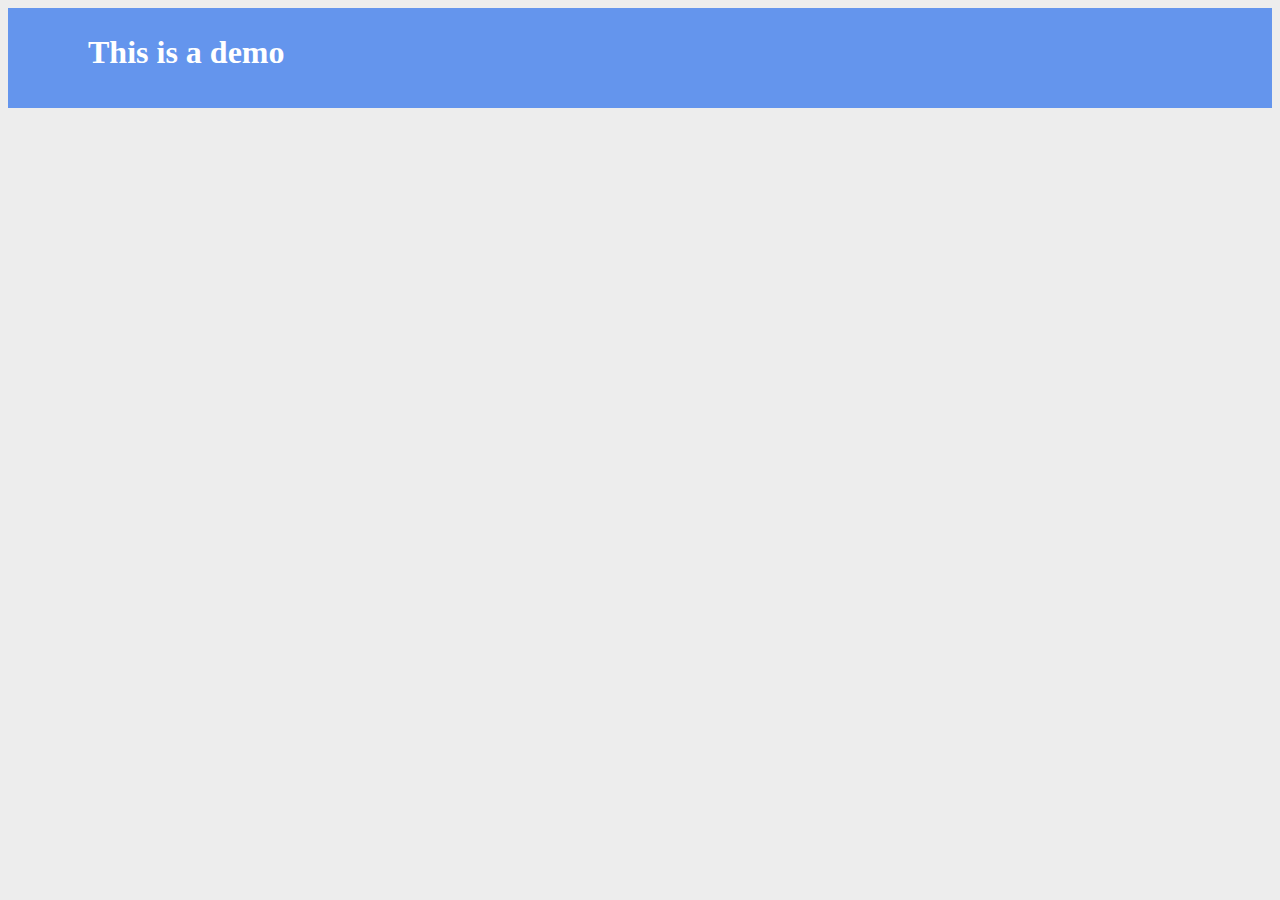
==== index.html @ c1c512e2 "用css完成了页头的书写" ====
<!DOCTYPE HTML5>
<head>
	<link rel="stylesheet" href="css/css.css">
	<title>课程作业计划表</title>
</head>

<body>
 	
	<div id="head">
		<div align="left" class="hone">
			<h1>This is a demo</h1>
		</div>	
 	</div>
	
</body>
---- css/css.css ----
.hone{
	color:#FFFFFF;
	padding:5px 80px;
}

body{
	background-color:#EDEDED;
}

#head{
	height: 100px;
	background-color: cornflowerblue;
	margin: 0px;
}
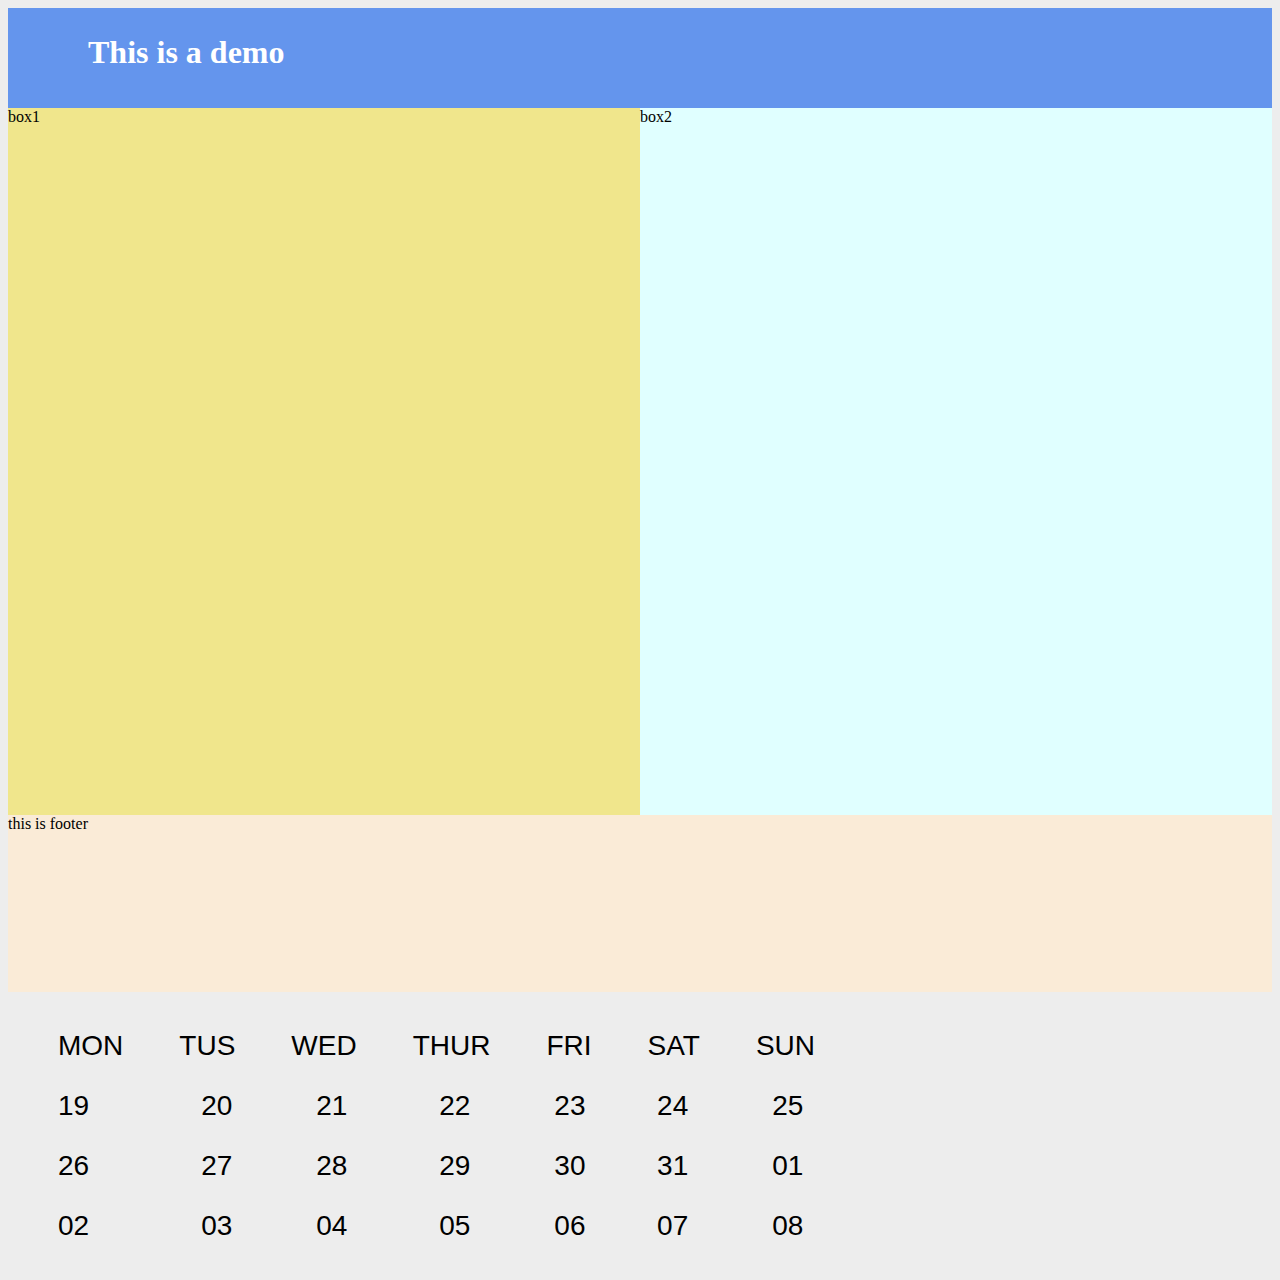
==== commit 0756c920: "Merge branch 'main' into main" ====
--- a/index.html
+++ b/index.html
@@ -1,15 +1,80 @@
 <!DOCTYPE HTML5>
 <head>
-	<link rel="stylesheet" href="css/css.css">
+	<meta charset="utf-8">
+	<link rel="stylesheet" href="css/index.css">
 	<title>课程作业计划表</title>
-</head>
+	<style>
+		.hone {
+			color: #FFFFFF;
+			padding: 5px 80px;
+		}
 
+		.body {
+			position:relative;
+			background-color: #EDEDED;
+			width: 100%;
+			height: 80%;
+		}
+
+		#head {
+			
+			height: 100px;
+			background-color: cornflowerblue;
+			margin: 0px;
+		}
+
+		.footer {
+			background-color: #FAEBD7;
+			height: 20%;
+		}
+
+		.wrap_left {
+			float:left;			
+			height: 100%;
+			width: 50%;
+			background-color: #F0E68C;
+		}
+		
+		.wrap_right{
+			float:right;
+			height:100%;
+			width:50%;
+			background-color: #E0FFFF;
+		}
+	</style>
 <body>
- 	
+
 	<div id="head">
 		<div align="left" class="hone">
 			<h1>This is a demo</h1>
+
+
+		</div>
+	</div>
+	<div class="body">
+		<div class="wrap_left">
+			box1
+		</div>
+		<div class="wrap_right">
+			box2
+		</div>
+	</div>
+	<div class="footer">
+		this is footer
+	</div>
+
 		</div>	
  	</div>
+	<div id="form1">
+		<p>MON&emsp;&emsp;TUS&emsp;&emsp;WED&emsp;&emsp;THUR&emsp;&emsp;FRI&emsp;&emsp;SAT&emsp;&emsp;SUN</p>
+		<p>19&emsp;&emsp;&emsp;&emsp;20&emsp;&emsp;&emsp;21&emsp;&nbsp;&emsp;&emsp;22&emsp;&emsp;&emsp;23&emsp;&nbsp;&nbsp;&emsp;24&emsp;&emsp;&emsp;25</p>
+		<p>26&emsp;&emsp;&emsp;&emsp;27&emsp;&emsp;&emsp;28&emsp;&nbsp;&emsp;&emsp;29&emsp;&emsp;&emsp;30&emsp;&nbsp;&nbsp;&emsp;31&emsp;&emsp;&emsp;01</p>
+		<p>02&emsp;&emsp;&emsp;&emsp;03&emsp;&emsp;&emsp;04&emsp;&nbsp;&emsp;&emsp;05&emsp;&emsp;&emsp;06&emsp;&nbsp;&nbsp;&emsp;07&emsp;&emsp;&emsp;08</p>
+		
+	</div>
+	<div id="form2">
+		
+	</div>
 	
+
 </body>
--- a/css/index.css
+++ b/css/index.css
@@ -0,0 +1,28 @@
+.hone{
+	color:#FFFFFF;
+	padding:5px 80px;
+}
+
+body{
+	background-color:#EDEDED;
+}
+
+#head{
+	height: 100px;
+	background-color: cornflowerblue;
+	margin: 0px;
+}
+
+#form1{
+	float:left;
+	margin: 10px 20px 10px 50px;
+	font-weight: 200;
+	font-size: 28px;
+	font-family: "Gill Sans", "Gill Sans MT", "Myriad Pro", "DejaVu Sans Condensed", Helvetica, Arial, "sans-serif"
+}
+
+#form2{
+	float:right;
+	margin: 10px 30px;
+	
+}
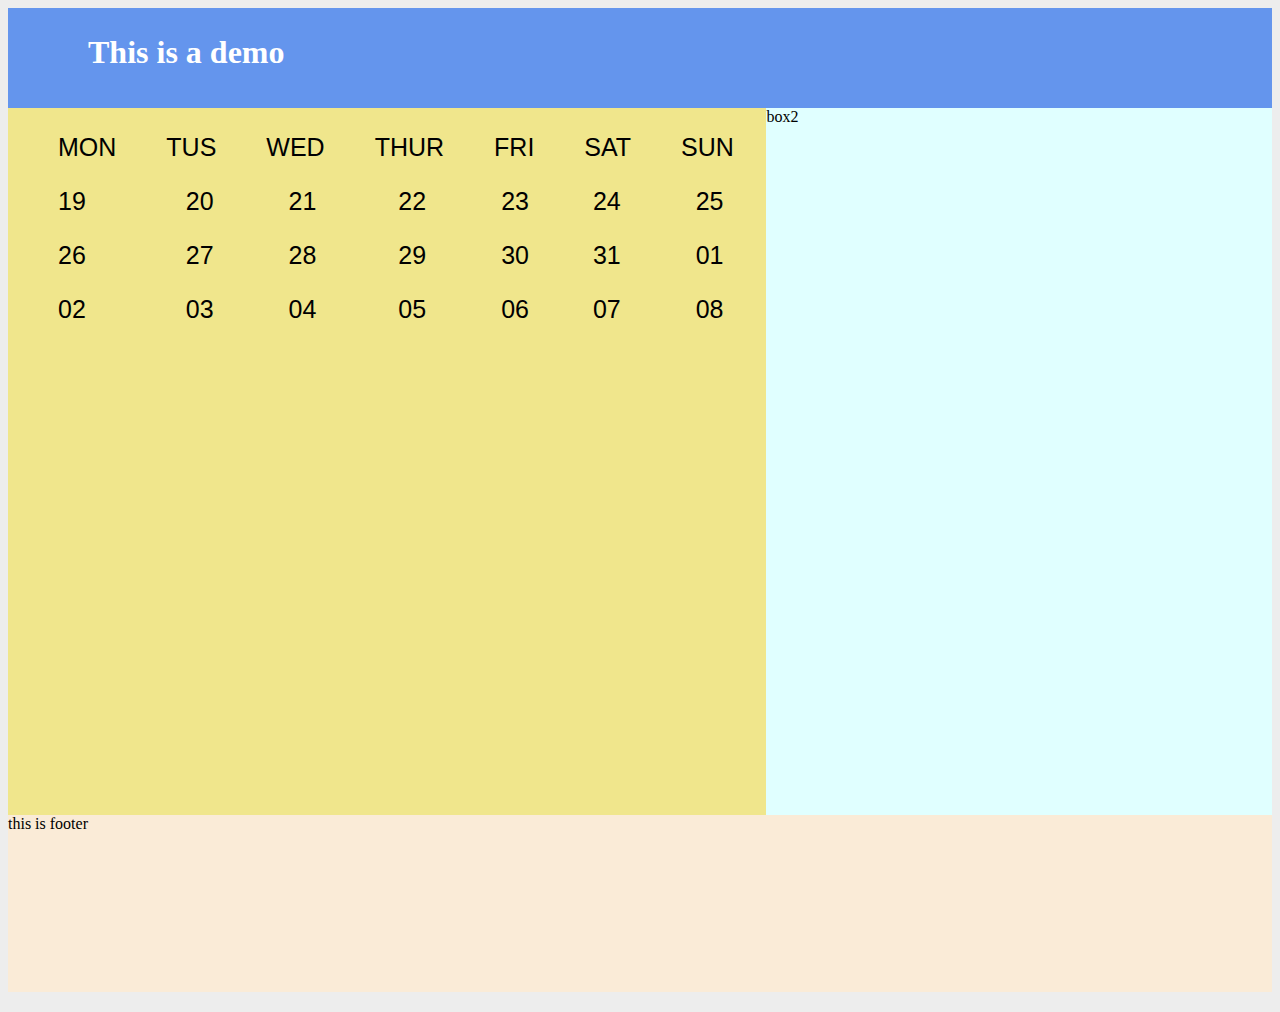
==== commit 253a2ba0: "加入了文字，修改了wrap占比" ====
--- a/index.html
+++ b/index.html
@@ -31,14 +31,14 @@
 		.wrap_left {
 			float:left;			
 			height: 100%;
-			width: 50%;
+			width: 60%;
 			background-color: #F0E68C;
 		}
 		
 		.wrap_right{
 			float:right;
 			height:100%;
-			width:50%;
+			width:40%;
 			background-color: #E0FFFF;
 		}
 	</style>
@@ -53,7 +53,13 @@
 	</div>
 	<div class="body">
 		<div class="wrap_left">
-			box1
+			<div id="form1">
+		<p>MON&emsp;&emsp;TUS&emsp;&emsp;WED&emsp;&emsp;THUR&emsp;&emsp;FRI&emsp;&emsp;SAT&emsp;&emsp;SUN</p>
+		<p>19&emsp;&emsp;&emsp;&emsp;20&emsp;&emsp;&emsp;21&emsp;&nbsp;&emsp;&emsp;22&emsp;&emsp;&emsp;23&emsp;&nbsp;&nbsp;&emsp;24&emsp;&emsp;&emsp;25</p>
+		<p>26&emsp;&emsp;&emsp;&emsp;27&emsp;&emsp;&emsp;28&emsp;&nbsp;&emsp;&emsp;29&emsp;&emsp;&emsp;30&emsp;&nbsp;&nbsp;&emsp;31&emsp;&emsp;&emsp;01</p>
+		<p>02&emsp;&emsp;&emsp;&emsp;03&emsp;&emsp;&emsp;04&emsp;&nbsp;&emsp;&emsp;05&emsp;&emsp;&emsp;06&emsp;&nbsp;&nbsp;&emsp;07&emsp;&emsp;&emsp;08</p>
+		
+	</div>
 		</div>
 		<div class="wrap_right">
 			box2
@@ -65,13 +71,7 @@
 
 		</div>	
  	</div>
-	<div id="form1">
-		<p>MON&emsp;&emsp;TUS&emsp;&emsp;WED&emsp;&emsp;THUR&emsp;&emsp;FRI&emsp;&emsp;SAT&emsp;&emsp;SUN</p>
-		<p>19&emsp;&emsp;&emsp;&emsp;20&emsp;&emsp;&emsp;21&emsp;&nbsp;&emsp;&emsp;22&emsp;&emsp;&emsp;23&emsp;&nbsp;&nbsp;&emsp;24&emsp;&emsp;&emsp;25</p>
-		<p>26&emsp;&emsp;&emsp;&emsp;27&emsp;&emsp;&emsp;28&emsp;&nbsp;&emsp;&emsp;29&emsp;&emsp;&emsp;30&emsp;&nbsp;&nbsp;&emsp;31&emsp;&emsp;&emsp;01</p>
-		<p>02&emsp;&emsp;&emsp;&emsp;03&emsp;&emsp;&emsp;04&emsp;&nbsp;&emsp;&emsp;05&emsp;&emsp;&emsp;06&emsp;&nbsp;&nbsp;&emsp;07&emsp;&emsp;&emsp;08</p>
-		
-	</div>
+	
 	<div id="form2">
 		
 	</div>
--- a/css/index.css
+++ b/css/index.css
@@ -14,10 +14,10 @@
 }
 
 #form1{
-	float:left;
+	margin: auto;
 	margin: 10px 20px 10px 50px;
 	font-weight: 200;
-	font-size: 28px;
+	font-size: 25px;
 	font-family: "Gill Sans", "Gill Sans MT", "Myriad Pro", "DejaVu Sans Condensed", Helvetica, Arial, "sans-serif"
 }
 
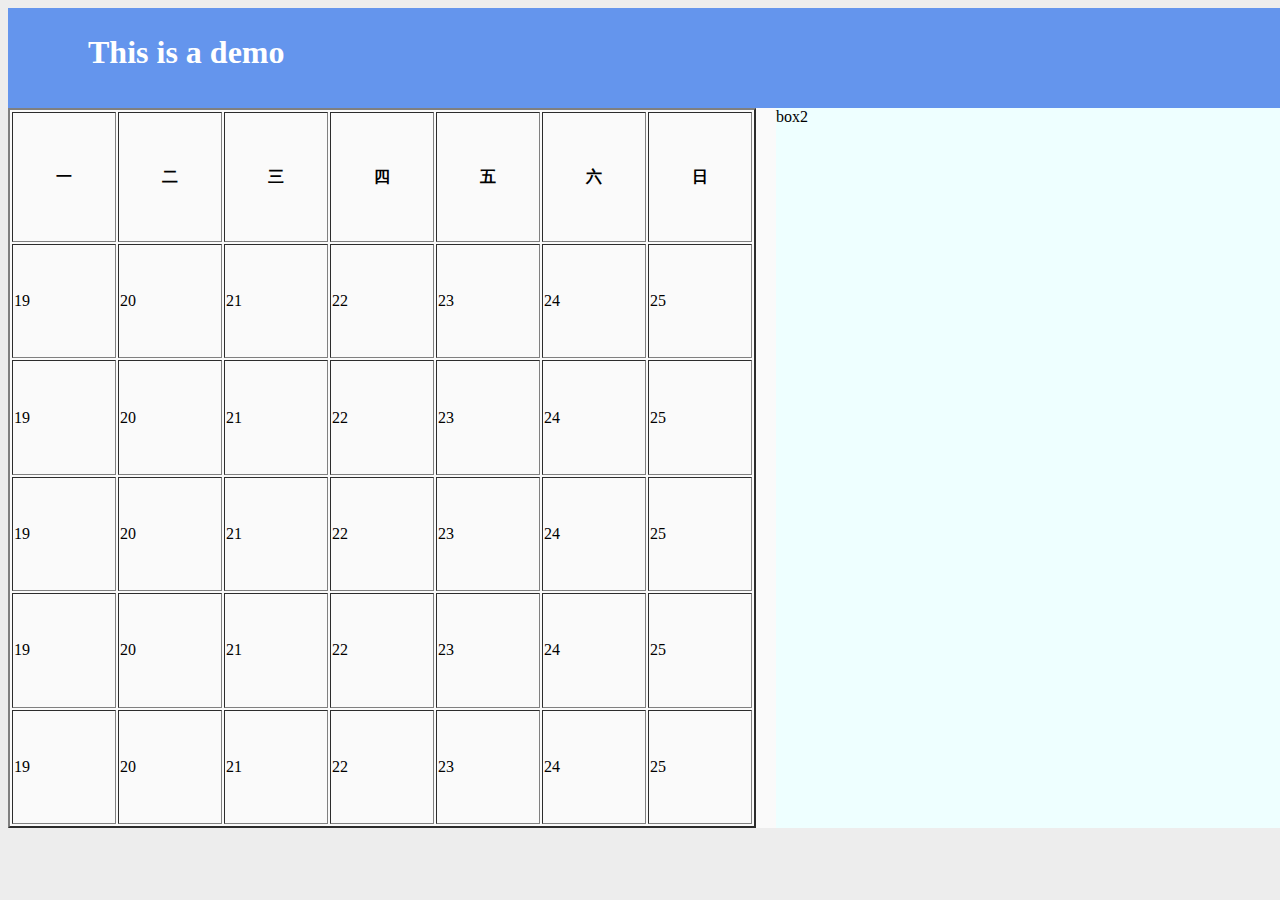
==== commit fb6b9e6c: "用td标签做了日历" ====
--- a/index.html
+++ b/index.html
@@ -3,45 +3,7 @@
 	<meta charset="utf-8">
 	<link rel="stylesheet" href="css/index.css">
 	<title>课程作业计划表</title>
-	<style>
-		.hone {
-			color: #FFFFFF;
-			padding: 5px 80px;
-		}
-
-		.body {
-			position:relative;
-			background-color: #EDEDED;
-			width: 100%;
-			height: 80%;
-		}
-
-		#head {
-			
-			height: 100px;
-			background-color: cornflowerblue;
-			margin: 0px;
-		}
-
-		.footer {
-			background-color: #FAEBD7;
-			height: 20%;
-		}
-
-		.wrap_left {
-			float:left;			
-			height: 100%;
-			width: 60%;
-			background-color: #F0E68C;
-		}
-		
-		.wrap_right{
-			float:right;
-			height:100%;
-			width:40%;
-			background-color: #E0FFFF;
-		}
-	</style>
+</head>
 <body>
 
 	<div id="head">
@@ -54,27 +16,66 @@
 	<div class="body">
 		<div class="wrap_left">
 			<div id="form1">
-		<p>MON&emsp;&emsp;TUS&emsp;&emsp;WED&emsp;&emsp;THUR&emsp;&emsp;FRI&emsp;&emsp;SAT&emsp;&emsp;SUN</p>
-		<p>19&emsp;&emsp;&emsp;&emsp;20&emsp;&emsp;&emsp;21&emsp;&nbsp;&emsp;&emsp;22&emsp;&emsp;&emsp;23&emsp;&nbsp;&nbsp;&emsp;24&emsp;&emsp;&emsp;25</p>
-		<p>26&emsp;&emsp;&emsp;&emsp;27&emsp;&emsp;&emsp;28&emsp;&nbsp;&emsp;&emsp;29&emsp;&emsp;&emsp;30&emsp;&nbsp;&nbsp;&emsp;31&emsp;&emsp;&emsp;01</p>
-		<p>02&emsp;&emsp;&emsp;&emsp;03&emsp;&emsp;&emsp;04&emsp;&nbsp;&emsp;&emsp;05&emsp;&emsp;&emsp;06&emsp;&nbsp;&nbsp;&emsp;07&emsp;&emsp;&emsp;08</p>
-		
-	</div>
+				<table border="2" width=100% height=100%>
+					<tr>
+						<th>一</th>
+						<th>二</th>
+						<th>三</th>
+						<th>四</th>
+						<th>五</th>
+						<th>六</th>
+						<th>日</th>
+					</tr>
+					<tr>
+						<td>19</td>
+						<td>20</td>
+						<td>21</td>
+						<td>22</td>
+						<td>23</td>
+						<td>24</td>
+						<td>25</td>
+					</tr>
+					<tr>
+						<td>19</td>
+						<td>20</td>
+						<td>21</td>
+						<td>22</td>
+						<td>23</td>
+						<td>24</td>
+						<td>25</td>
+					</tr>
+					<tr>
+						<td>19</td>
+						<td>20</td>
+						<td>21</td>
+						<td>22</td>
+						<td>23</td>
+						<td>24</td>
+						<td>25</td>
+					</tr>
+					<tr>
+						<td>19</td>
+						<td>20</td>
+						<td>21</td>
+						<td>22</td>
+						<td>23</td>
+						<td>24</td>
+						<td>25</td>
+					</tr>
+					<tr>
+						<td>19</td>
+						<td>20</td>
+						<td>21</td>
+						<td>22</td>
+						<td>23</td>
+						<td>24</td>
+						<td>25</td>
+					</tr>
+				</table>
+			</div>
 		</div>
 		<div class="wrap_right">
 			box2
 		</div>
 	</div>
-	<div class="footer">
-		this is footer
-	</div>
-
-		</div>	
- 	</div>
-	
-	<div id="form2">
-		
-	</div>
-	
-
-</body>
+</body>--- a/css/index.css
+++ b/css/index.css
@@ -1,28 +1,34 @@
-.hone{
-	color:#FFFFFF;
-	padding:5px 80px;
+.hone {
+	color: #FFFFFF;
+	padding: 5px 80px;
 }
 
-body{
-	background-color:#EDEDED;
+body {
+	position:relative;
+	background-color: #EDEDED;
+	width: 100%;
+	height: 80%;
 }
 
-#head{
+#head {
+	
 	height: 100px;
 	background-color: cornflowerblue;
 	margin: 0px;
 }
-
-#form1{
-	margin: auto;
-	margin: 10px 20px 10px 50px;
-	font-weight: 200;
-	font-size: 25px;
-	font-family: "Gill Sans", "Gill Sans MT", "Myriad Pro", "DejaVu Sans Condensed", Helvetica, Arial, "sans-serif"
+.wrap_left {
+	float:left;			
+	height: 100%;
+	width: 60%;
+	background-color: #fafafa;
 }
 
-#form2{
+.wrap_right{
 	float:right;
-	margin: 10px 30px;
-	
+	height:100%;
+	width:40%;
+	background-color: #eeffff;
 }
+#form1{
+	margin:0px  20px 20px 0px;
+}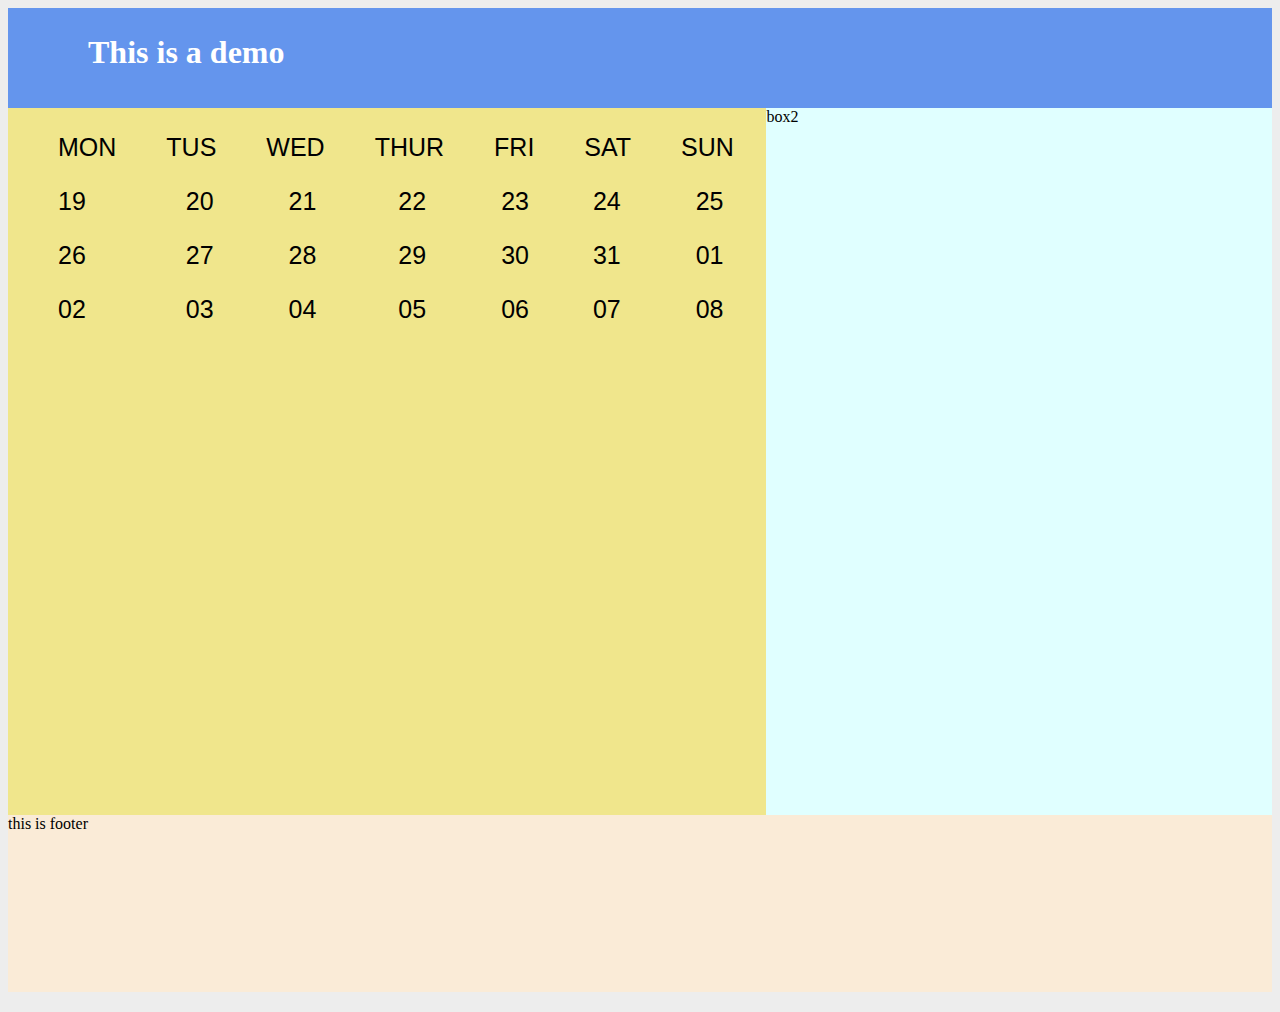
==== commit 82cd8676: "Merge pull request #1 from AirboZH/main" ====
--- a/index.html
+++ b/index.html
@@ -3,7 +3,45 @@
 	<meta charset="utf-8">
 	<link rel="stylesheet" href="css/index.css">
 	<title>课程作业计划表</title>
-</head>
+	<style>
+		.hone {
+			color: #FFFFFF;
+			padding: 5px 80px;
+		}
+
+		.body {
+			position:relative;
+			background-color: #EDEDED;
+			width: 100%;
+			height: 80%;
+		}
+
+		#head {
+			
+			height: 100px;
+			background-color: cornflowerblue;
+			margin: 0px;
+		}
+
+		.footer {
+			background-color: #FAEBD7;
+			height: 20%;
+		}
+
+		.wrap_left {
+			float:left;			
+			height: 100%;
+			width: 60%;
+			background-color: #F0E68C;
+		}
+		
+		.wrap_right{
+			float:right;
+			height:100%;
+			width:40%;
+			background-color: #E0FFFF;
+		}
+	</style>
 <body>
 
 	<div id="head">
@@ -16,66 +54,27 @@
 	<div class="body">
 		<div class="wrap_left">
 			<div id="form1">
-				<table border="2" width=100% height=100%>
-					<tr>
-						<th>一</th>
-						<th>二</th>
-						<th>三</th>
-						<th>四</th>
-						<th>五</th>
-						<th>六</th>
-						<th>日</th>
-					</tr>
-					<tr>
-						<td>19</td>
-						<td>20</td>
-						<td>21</td>
-						<td>22</td>
-						<td>23</td>
-						<td>24</td>
-						<td>25</td>
-					</tr>
-					<tr>
-						<td>19</td>
-						<td>20</td>
-						<td>21</td>
-						<td>22</td>
-						<td>23</td>
-						<td>24</td>
-						<td>25</td>
-					</tr>
-					<tr>
-						<td>19</td>
-						<td>20</td>
-						<td>21</td>
-						<td>22</td>
-						<td>23</td>
-						<td>24</td>
-						<td>25</td>
-					</tr>
-					<tr>
-						<td>19</td>
-						<td>20</td>
-						<td>21</td>
-						<td>22</td>
-						<td>23</td>
-						<td>24</td>
-						<td>25</td>
-					</tr>
-					<tr>
-						<td>19</td>
-						<td>20</td>
-						<td>21</td>
-						<td>22</td>
-						<td>23</td>
-						<td>24</td>
-						<td>25</td>
-					</tr>
-				</table>
-			</div>
+		<p>MON&emsp;&emsp;TUS&emsp;&emsp;WED&emsp;&emsp;THUR&emsp;&emsp;FRI&emsp;&emsp;SAT&emsp;&emsp;SUN</p>
+		<p>19&emsp;&emsp;&emsp;&emsp;20&emsp;&emsp;&emsp;21&emsp;&nbsp;&emsp;&emsp;22&emsp;&emsp;&emsp;23&emsp;&nbsp;&nbsp;&emsp;24&emsp;&emsp;&emsp;25</p>
+		<p>26&emsp;&emsp;&emsp;&emsp;27&emsp;&emsp;&emsp;28&emsp;&nbsp;&emsp;&emsp;29&emsp;&emsp;&emsp;30&emsp;&nbsp;&nbsp;&emsp;31&emsp;&emsp;&emsp;01</p>
+		<p>02&emsp;&emsp;&emsp;&emsp;03&emsp;&emsp;&emsp;04&emsp;&nbsp;&emsp;&emsp;05&emsp;&emsp;&emsp;06&emsp;&nbsp;&nbsp;&emsp;07&emsp;&emsp;&emsp;08</p>
+		
+	</div>
 		</div>
 		<div class="wrap_right">
 			box2
 		</div>
 	</div>
-</body>+	<div class="footer">
+		this is footer
+	</div>
+
+		</div>	
+ 	</div>
+	
+	<div id="form2">
+		
+	</div>
+	
+
+</body>
--- a/css/index.css
+++ b/css/index.css
@@ -1,34 +1,28 @@
-.hone {
-	color: #FFFFFF;
-	padding: 5px 80px;
+.hone{
+	color:#FFFFFF;
+	padding:5px 80px;
 }
 
-body {
-	position:relative;
-	background-color: #EDEDED;
-	width: 100%;
-	height: 80%;
+body{
+	background-color:#EDEDED;
 }
 
-#head {
-	
+#head{
 	height: 100px;
 	background-color: cornflowerblue;
 	margin: 0px;
 }
-.wrap_left {
-	float:left;			
-	height: 100%;
-	width: 60%;
-	background-color: #fafafa;
+
+#form1{
+	margin: auto;
+	margin: 10px 20px 10px 50px;
+	font-weight: 200;
+	font-size: 25px;
+	font-family: "Gill Sans", "Gill Sans MT", "Myriad Pro", "DejaVu Sans Condensed", Helvetica, Arial, "sans-serif"
 }
 
-.wrap_right{
+#form2{
 	float:right;
-	height:100%;
-	width:40%;
-	background-color: #eeffff;
+	margin: 10px 30px;
+	
 }
-#form1{
-	margin:0px  20px 20px 0px;
-}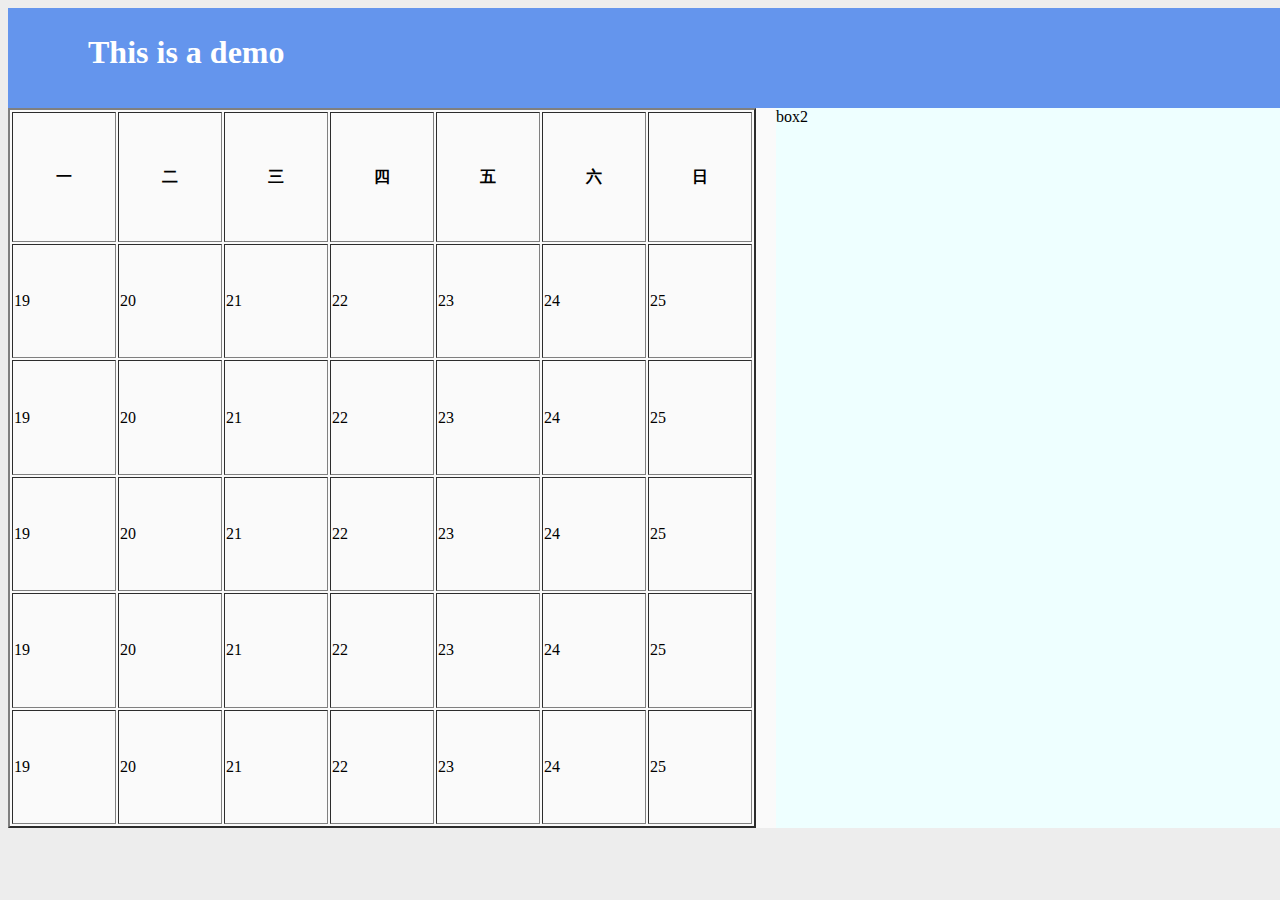
==== commit a1954f5a: "Merge pull request #2 from AirboZH/TOM" ====
--- a/index.html
+++ b/index.html
@@ -3,45 +3,7 @@
 	<meta charset="utf-8">
 	<link rel="stylesheet" href="css/index.css">
 	<title>课程作业计划表</title>
-	<style>
-		.hone {
-			color: #FFFFFF;
-			padding: 5px 80px;
-		}
-
-		.body {
-			position:relative;
-			background-color: #EDEDED;
-			width: 100%;
-			height: 80%;
-		}
-
-		#head {
-			
-			height: 100px;
-			background-color: cornflowerblue;
-			margin: 0px;
-		}
-
-		.footer {
-			background-color: #FAEBD7;
-			height: 20%;
-		}
-
-		.wrap_left {
-			float:left;			
-			height: 100%;
-			width: 60%;
-			background-color: #F0E68C;
-		}
-		
-		.wrap_right{
-			float:right;
-			height:100%;
-			width:40%;
-			background-color: #E0FFFF;
-		}
-	</style>
+</head>
 <body>
 
 	<div id="head">
@@ -54,27 +16,67 @@
 	<div class="body">
 		<div class="wrap_left">
 			<div id="form1">
-		<p>MON&emsp;&emsp;TUS&emsp;&emsp;WED&emsp;&emsp;THUR&emsp;&emsp;FRI&emsp;&emsp;SAT&emsp;&emsp;SUN</p>
-		<p>19&emsp;&emsp;&emsp;&emsp;20&emsp;&emsp;&emsp;21&emsp;&nbsp;&emsp;&emsp;22&emsp;&emsp;&emsp;23&emsp;&nbsp;&nbsp;&emsp;24&emsp;&emsp;&emsp;25</p>
-		<p>26&emsp;&emsp;&emsp;&emsp;27&emsp;&emsp;&emsp;28&emsp;&nbsp;&emsp;&emsp;29&emsp;&emsp;&emsp;30&emsp;&nbsp;&nbsp;&emsp;31&emsp;&emsp;&emsp;01</p>
-		<p>02&emsp;&emsp;&emsp;&emsp;03&emsp;&emsp;&emsp;04&emsp;&nbsp;&emsp;&emsp;05&emsp;&emsp;&emsp;06&emsp;&nbsp;&nbsp;&emsp;07&emsp;&emsp;&emsp;08</p>
-		
-	</div>
+				<table border="2" width=100% height=100%>
+					<tr>
+						<th>一</th>
+						<th>二</th>
+						<th>三</th>
+						<th>四</th>
+						<th>五</th>
+						<th>六</th>
+						<th>日</th>
+					</tr>
+					
+					<tr>
+						<td>19</td>
+						<td>20</td>
+						<td>21</td>
+						<td>22</td>
+						<td>23</td>
+						<td>24</td>
+						<td>25</td>
+					</tr>
+					<tr>
+						<td>19</td>
+						<td>20</td>
+						<td>21</td>
+						<td>22</td>
+						<td>23</td>
+						<td>24</td>
+						<td>25</td>
+					</tr>
+					<tr>
+						<td>19</td>
+						<td>20</td>
+						<td>21</td>
+						<td>22</td>
+						<td>23</td>
+						<td>24</td>
+						<td>25</td>
+					</tr>
+					<tr>
+						<td>19</td>
+						<td>20</td>
+						<td>21</td>
+						<td>22</td>
+						<td>23</td>
+						<td>24</td>
+						<td>25</td>
+					</tr>
+					<tr>
+						<td>19</td>
+						<td>20</td>
+						<td>21</td>
+						<td>22</td>
+						<td>23</td>
+						<td>24</td>
+						<td>25</td>
+					</tr>
+				</table>
+			</div>
 		</div>
 		<div class="wrap_right">
 			box2
 		</div>
 	</div>
-	<div class="footer">
-		this is footer
-	</div>
-
-		</div>	
- 	</div>
-	
-	<div id="form2">
-		
-	</div>
-	
-
-</body>
+</body>--- a/css/index.css
+++ b/css/index.css
@@ -1,28 +1,34 @@
-.hone{
-	color:#FFFFFF;
-	padding:5px 80px;
+.hone {
+	color: #FFFFFF;
+	padding: 5px 80px;
 }
 
-body{
-	background-color:#EDEDED;
+body {
+	position:relative;
+	background-color: #EDEDED;
+	width: 100%;
+	height: 80%;
 }
 
-#head{
+#head {
+	
 	height: 100px;
 	background-color: cornflowerblue;
 	margin: 0px;
 }
-
-#form1{
-	margin: auto;
-	margin: 10px 20px 10px 50px;
-	font-weight: 200;
-	font-size: 25px;
-	font-family: "Gill Sans", "Gill Sans MT", "Myriad Pro", "DejaVu Sans Condensed", Helvetica, Arial, "sans-serif"
+.wrap_left {
+	float:left;			
+	height: 100%;
+	width: 60%;
+	background-color: #fafafa;
 }
 
-#form2{
+.wrap_right{
 	float:right;
-	margin: 10px 30px;
-	
+	height:100%;
+	width:40%;
+	background-color: #eeffff;
 }
+#form1{
+	margin:0px  20px 20px 0px;
+}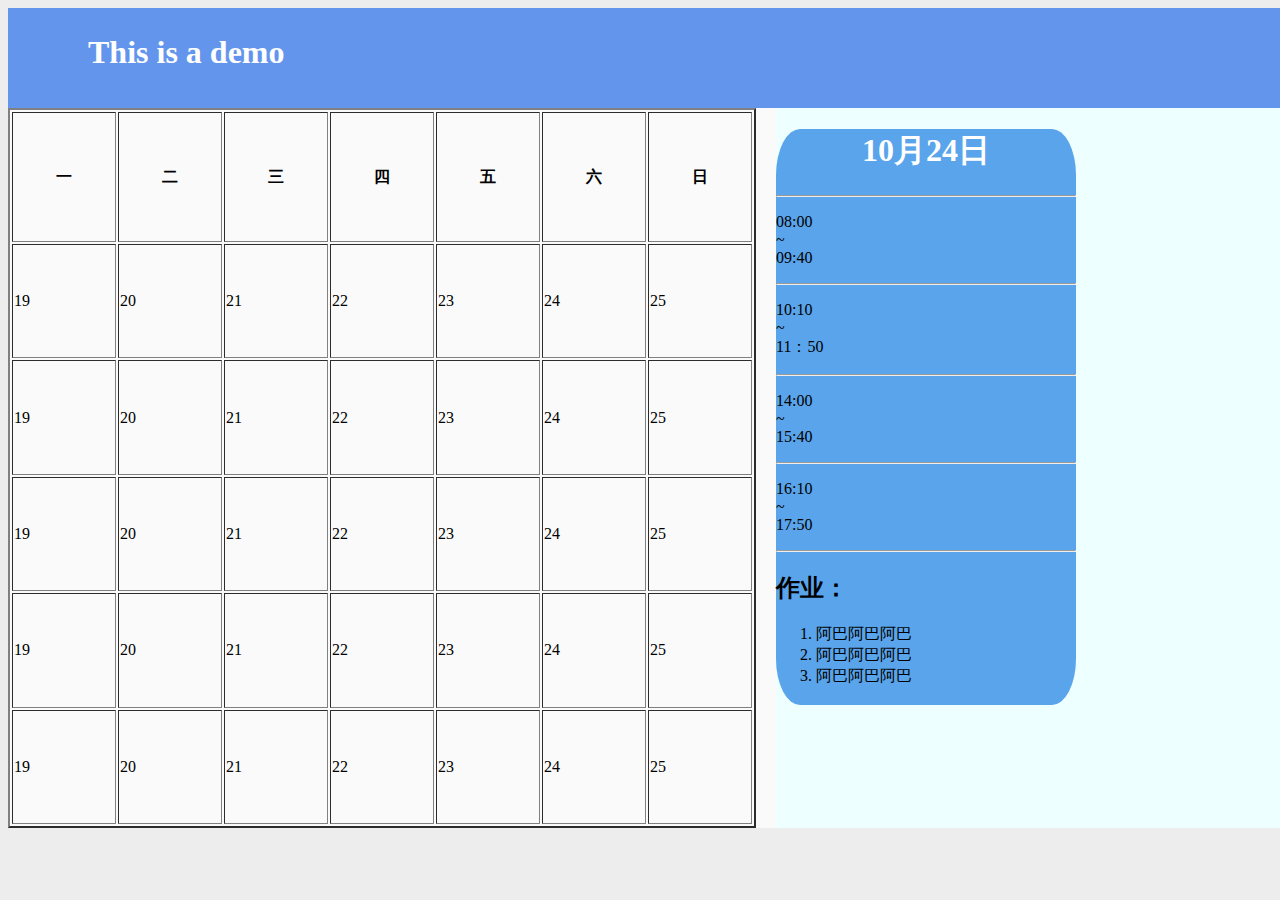
==== commit b3d94d5e: "mixed with bug" ====
--- a/index.html
+++ b/index.html
@@ -76,7 +76,53 @@
 			</div>
 		</div>
 		<div class="wrap_right">
-			box2
+			<div id="box2">
+				<div id="box2style">
+					<h1 align="center" >10月24日</h1>
+					<hr>
+					<p>08:00
+						<br>~
+						<br>
+						09:40
+					</p>
+					<hr>
+					<p>
+						10:10
+						<br>~
+						<br>11：50
+						<hr>
+					</p>	
+					
+				<p>
+					14:00
+					<br>~
+					<br>15:40
+				</p>
+				<hr>
+				
+				<p>
+					16:10
+					<br>~
+					<br>17:50
+				</p>
+				<hr>
+				
+				<h2>作业：</h2>
+				<ol>
+					<li>阿巴阿巴阿巴</li>
+					<li>阿巴阿巴阿巴</li>
+					<li>阿巴阿巴阿巴</li>
+				</ol>
+				
+				
+				
+					
+					
+					
+					
+				</div>
+			   
+			</div>
 		</div>
 	</div>
 </body>--- a/css/index.css
+++ b/css/index.css
@@ -31,4 +31,17 @@
 }
 #form1{
 	margin:0px  20px 20px 0px;
+}
+#box2>div{
+	border-radius:8%;
+	width:300px;
+	height:80%;
+	background:rgba(89,164,234,1.00)
+}
+#box2>#box2style>h1{
+	color: #ffffff;	
+}
+#box2.txt{
+
+
 }